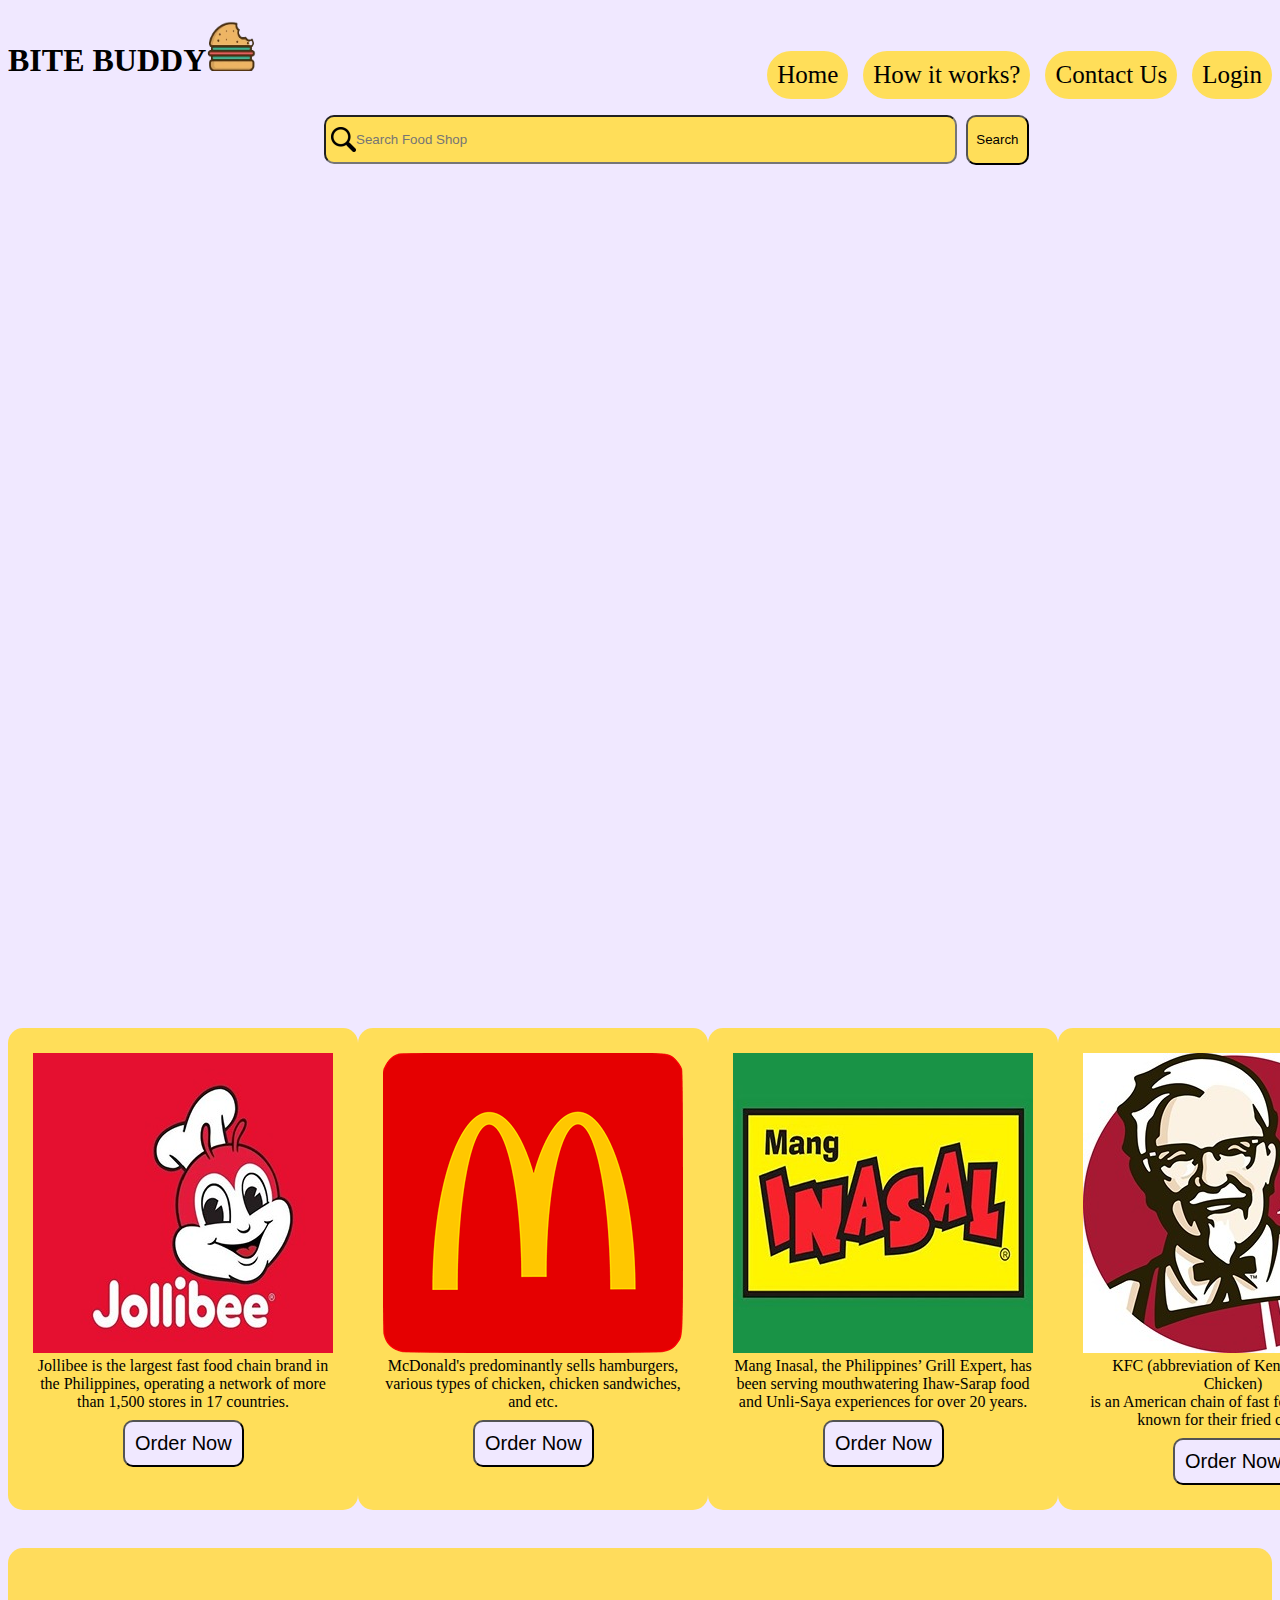
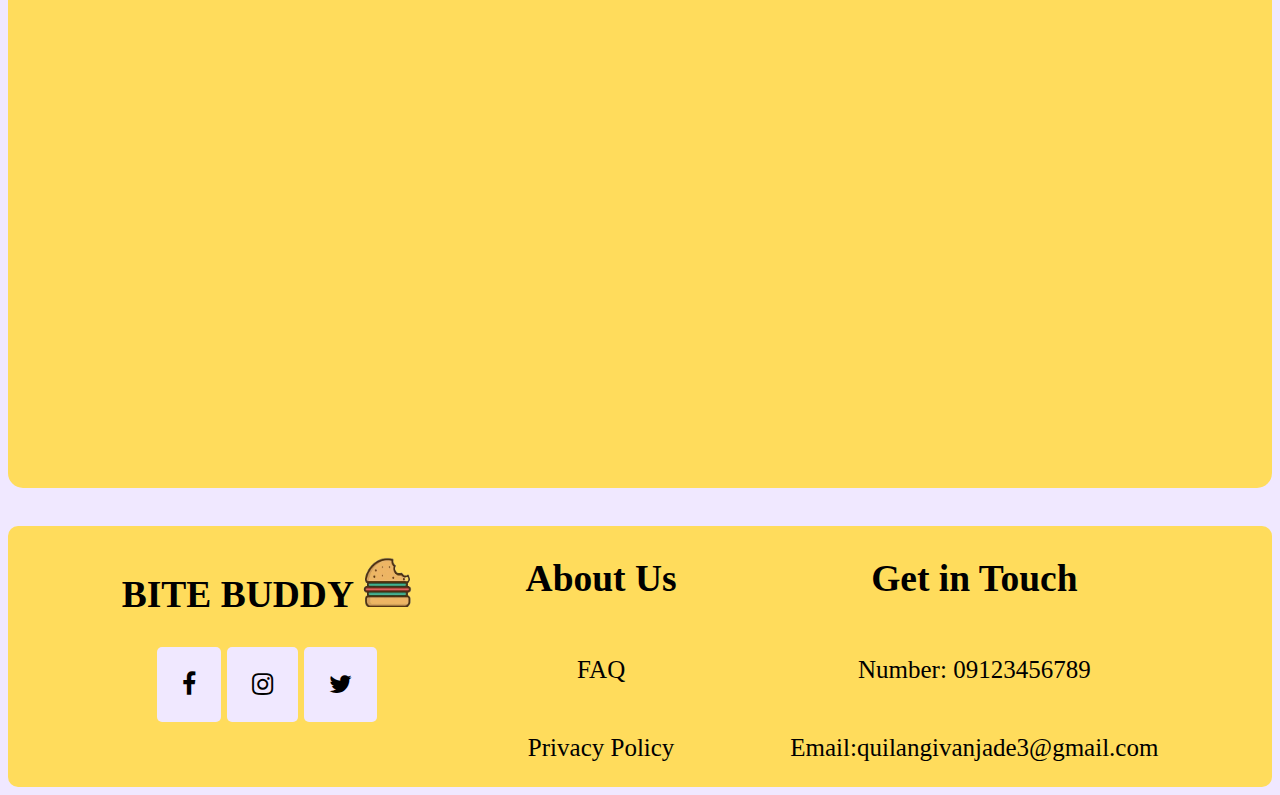
==== index.html @ cf1f0e6a "Add files via upload" ====
<!DOCTYPE html>
<html>
<head>
	<meta charset="utf-8">
	<meta name="viewport" content="width=device-width, initial-scale=1">
	<title></title>
	<link rel="stylesheet" type="text/css" href="style.css">
	<link rel="stylesheet" href="https://cdnjs.cloudflare.com/ajax/libs/font-awesome/4.7.0/css/font-awesome.min.css">
</head>
<body>

	<div class="mother-header">
		<div class="header">
			<h1><a href="index.html">BITE BUDDY<img src="logo.png" style="width: 50px; height: 50px;"></a></h1>
			<ul style="display: flex; justify-content: right; margin-top: -3.5%;">
					<li style="padding: 10px;"><a href="#home">Home</a></li>
					<li style="padding: 10px; margin-left: 15px;"><a href="#how">How it works?</a></li>
					<li style="padding: 10px; margin-left: 15px;"><a href="#contact">Contact Us</a></li>
					<li style="padding: 10px; margin-left: 15px;"><a href="login.html" target="_blank">Login</a></li>
			</ul>
			<input type="text" placeholder="Search Food Shop">
			<button><a href="#search">Search</a></button>
		</div>
	</div>

	<div class="container-slideshow">

	</div>

<div class="gallery-container">

	<div class="jollibee">
	    <img src="logojol.jpg" alt="Jollibee">

	  <div class="desc">Jollibee is the largest fast food chain brand in<br> the Philippines, operating a network of more<br> than 1,500 stores in 17 countries. </div>

	  <button id="jollibee-order" ><a href="#jollibee">Order Now</a></button>
	</div>

	<div class="mcdo">
	    <img src="logomcdo.png" alt="Mcdo">

	  <div class="desc">McDonald's predominantly sells hamburgers,<br> various types of chicken, chicken sandwiches,<br> and etc.</div>

	  <button id="mcdo-order" ><a href="#mcdo">Order Now</a></button>
	</div>

	<div class="inasal">
	    <img src="logoina.jpg" alt="Mang Inasal" >

	  <div class="desc">Mang Inasal, the Philippines’ Grill Expert, has<br> been serving mouthwatering Ihaw-Sarap food<br> and Unli-Saya experiences for over 20 years.</div>

	  <button id="inasal-order"><a href="#inasal">Order Now</a></button>
	</div>

	<div class="kfc">
	    <img src="logokfc.jpg" alt="kfc" >

	  <div class="desc">KFC (abbreviation of Kentucky Fried Chicken)<br> is an American chain of fast food restaurants<br> known for their fried chicken.</div>

	  <button id="kfc-order"><a href="#kfc">Order Now</a></button>
	</div>

</div>

<div class="youtube-map">

	<iframe width="800" height="500" src="https://www.youtube.com/embed/uaE6wprozII?si=WVDBVEkzOrxo-4oU" title="YouTube video player" frameborder="0" allow="accelerometer; autoplay; clipboard-write; encrypted-media; gyroscope; picture-in-picture; web-share" referrerpolicy="strict-origin-when-cross-origin" allowfullscreen></iframe>

	<iframe src="https://www.google.com/maps/embed?pb=!1m18!1m12!1m3!1d38854.94237354839!2d124.87900222564006!3d8.38505730811641!2m3!1f0!2f0!3f0!3m2!1i1024!2i768!4f13.1!3m3!1m2!1s0x32ffbdf96b5b152f%3A0x5e8c1fd5cfef053e!2sManolo%20Fortich%2C%20Bukidnon!5e1!3m2!1sen!2sph!4v1731868881971!5m2!1sen!2sph" width="800" height="500" style="border:0;" allowfullscreen="" loading="lazy" referrerpolicy="no-referrer-when-downgrade"></iframe>
</div>

<div class="footer">
  <div class="footer-left">
    <h2><a href="index.html">BITE BUDDY  <img src="logo.png" width="50px" height="50px" alt="Logo"class="footer-logo"></a></h2>
    <div class="icons">
      <a href="#fb" class="fa fa-facebook"></a>
      <a href="#ig" class="fa fa-instagram"></a>
      <a href="#twitter" class="fa fa-twitter"></a>
    </div>
  </div>

  <div class="footer-center">
    <h2>About Us</h2>
    <p><a href="#faq">FAQ</a></p>
    <p><a href="#policy">Privacy Policy</a></p>
  </div>

  <div class="footer-right">
    <h2>Get in Touch</h2>
    <p>Number: 09123456789</p>
    <p>Email:quilangivanjade3@gmail.com</a></p>
  </div>
</div>

</body>
</html>
---- style.css ----
body{
    background-color: #f0e8ff;
}

.header a{
    color: black;
    text-decoration: none;
}

.header h1 a{
    text-decoration: none;
}

li{
    margin-top: -0.5%;
    position: relative;
    list-style-type: none;
    font-size: 25px;
    border-radius: 25px;
    background-color: #ffde59;
}

input[type=text]{
    background-image: url('search.png');
    background-position: 5px 10px;
    background-repeat: no-repeat;
    background-size: 25px;
    background-color: #ffde59;
    padding: 15px 30px 15px;
    border-radius: 10px;
    width: 45%;
    margin-left: 25%;
}

.header button{
    background-repeat: no-repeat;
    width: 5%;
    height: 50px;
    background-color: #ffde59;
    border-radius: 10px;
    margin-left: 5px;
}


.container-slideshow {
    margin-top: 2%;
    width: 100%;
    height: 800px;
    border-radius: 15px;
    animation: slide 5s infinite;
}   

@keyframes slide {
    0%{
        background: url(jollibee.png);
    }
    25% {
        background: url(jollibee.png);
    }
    50% {
        background: url(mcdo.png);
    }
    75% {
        background: url(kfc.jpeg);
    }
    100% {
        background: url(inasal.png);
    }
}

.gallery-container{
    margin-top: 3%;
    display: flex;
    justify-content: center;
    width: 100%;
    justify-content: space-evenly;
}

.jollibee, .mcdo, .inasal, .kfc{
    background-color: #ffde59;
    padding: 25px;
    border-radius: 15px;
}

.jollibee a, .mcdo a, .inasal a, .kfc a{
    color: black;
    text-decoration: none;
}

.desc{
    text-align: center;
}

#jollibee-order, #mcdo-order, #inasal-order, #kfc-order{
    background-color: #f0e8ff;
    padding: 10px;
    border-radius: 10px;
    font-size: 20px;
    margin-left: 30%;
    margin-top: 3%;
}

.youtube-map{
    margin-top: 3%;
    border-radius: 15px;
    background-color: rgb(256,220,92);
    padding: 20px;
    display: flex;
    justify-content: center;
    justify-content: space-evenly;
}

.footer {
  font-size: 25px;
  text-align: center;
  display: flex;
  justify-content: space-evenly;
  background-color: rgb(256, 220, 92);
  width: 100%;
  border-radius: 10px;
  margin-top: 3%;
}

.footer-left{
  display: flex;
  flex-direction: column;

}

.footer-left a{
    text-decoration: none;
    color: black;
}

.fa-facebook, .fa-instagram, .fa-twitter {
  background-color: #f0e8ff;
  text-decoration: none;
  color: black;
  padding: 25px;
  border-radius: 5px;
}

.footer-center {
  display: flex;
  flex-direction: column;
  justify-content: center;
}

.footer-center p a{
    text-decoration: none;
    color: black;
}


.footer-right {
  display: flex;
  flex-direction: column;
}
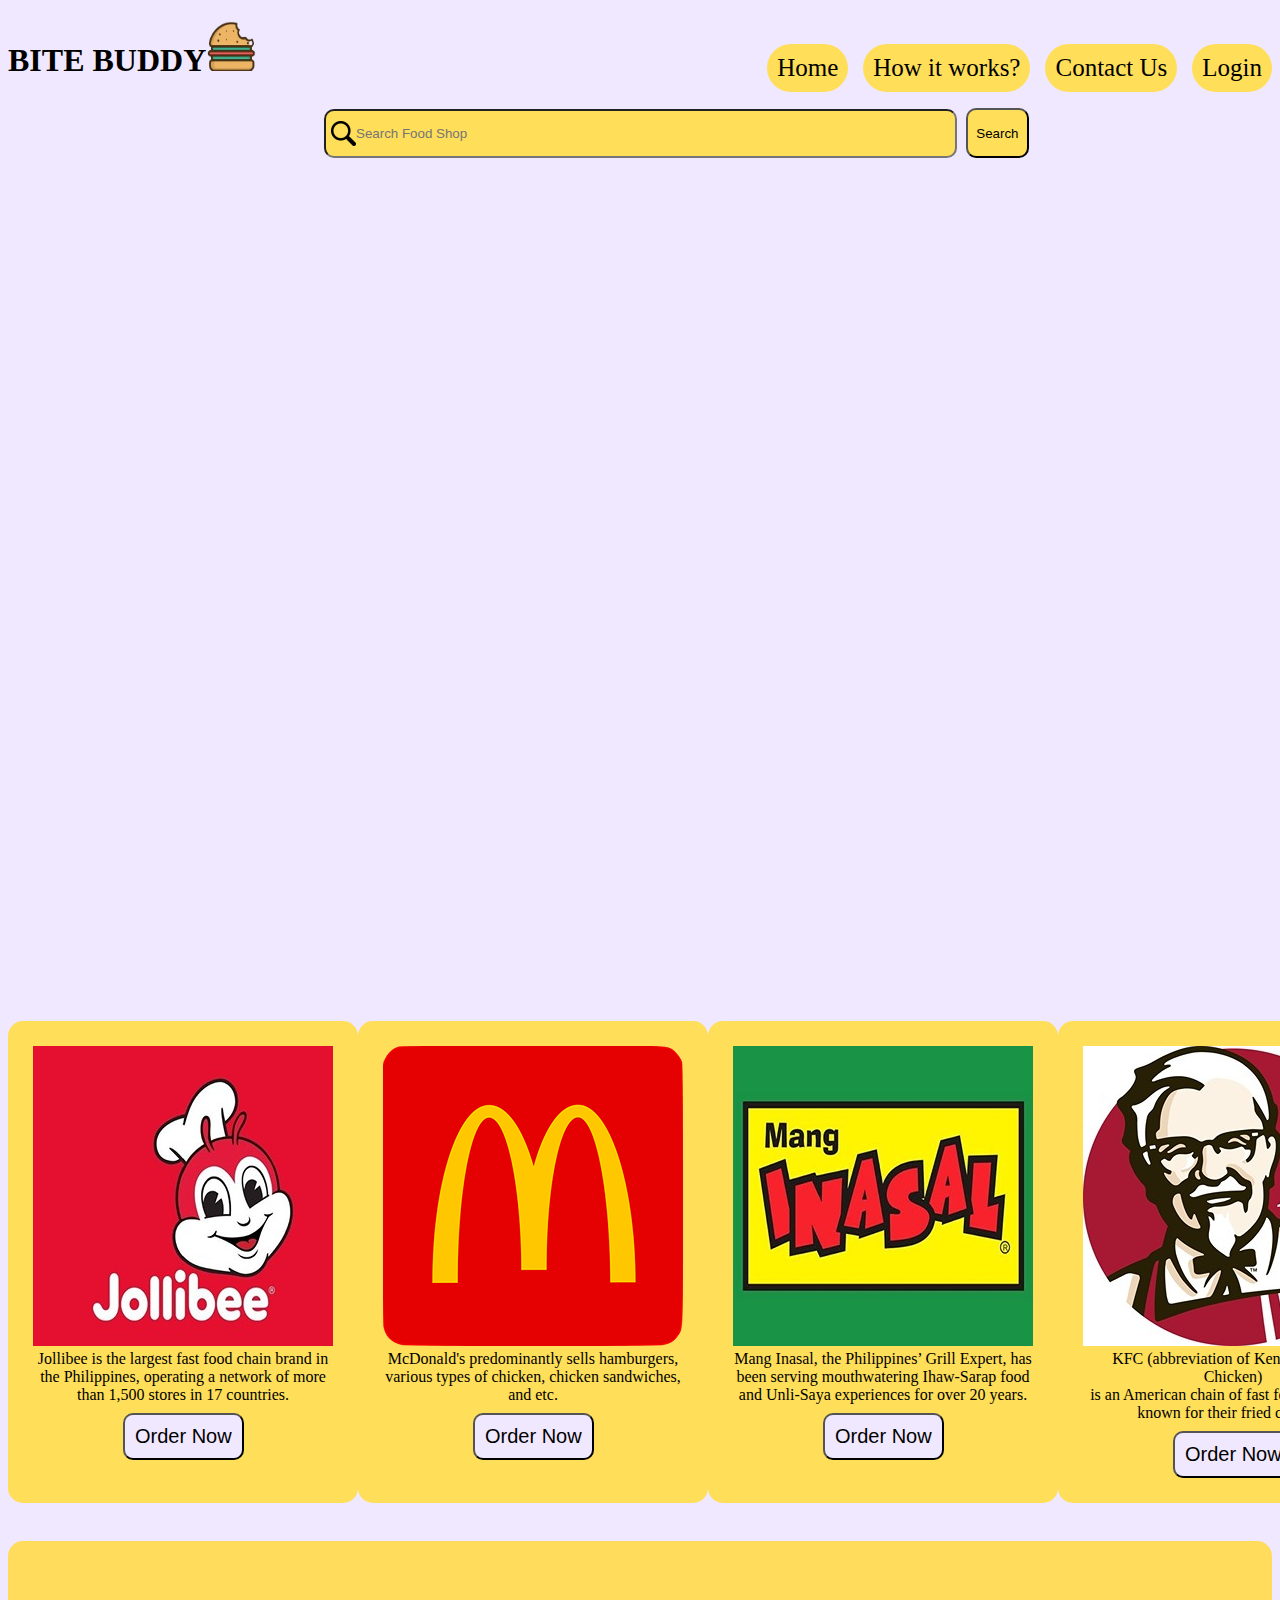
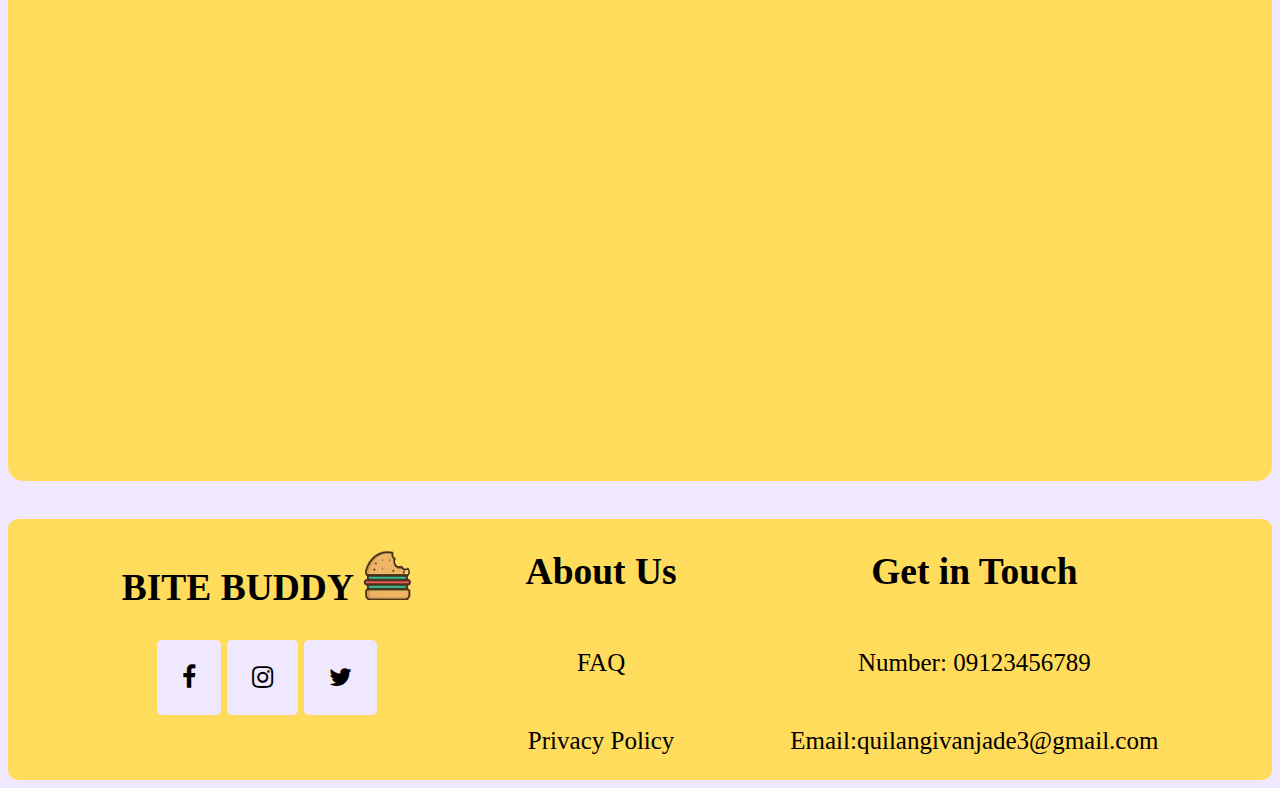
==== commit 4a700d68: "Update index.html" ====
--- a/index.html
+++ b/index.html
@@ -12,7 +12,7 @@
 	<div class="mother-header">
 		<div class="header">
 			<h1><a href="index.html">BITE BUDDY<img src="logo.png" style="width: 50px; height: 50px;"></a></h1>
-			<ul style="display: flex; justify-content: right; margin-top: -3.5%;">
+			<ul style="display: flex; justify-content: right; margin-top: -4%;">
 					<li style="padding: 10px;"><a href="#home">Home</a></li>
 					<li style="padding: 10px; margin-left: 15px;"><a href="#how">How it works?</a></li>
 					<li style="padding: 10px; margin-left: 15px;"><a href="#contact">Contact Us</a></li>
@@ -94,4 +94,4 @@
 </div>
 
 </body>
-</html>+</html>
